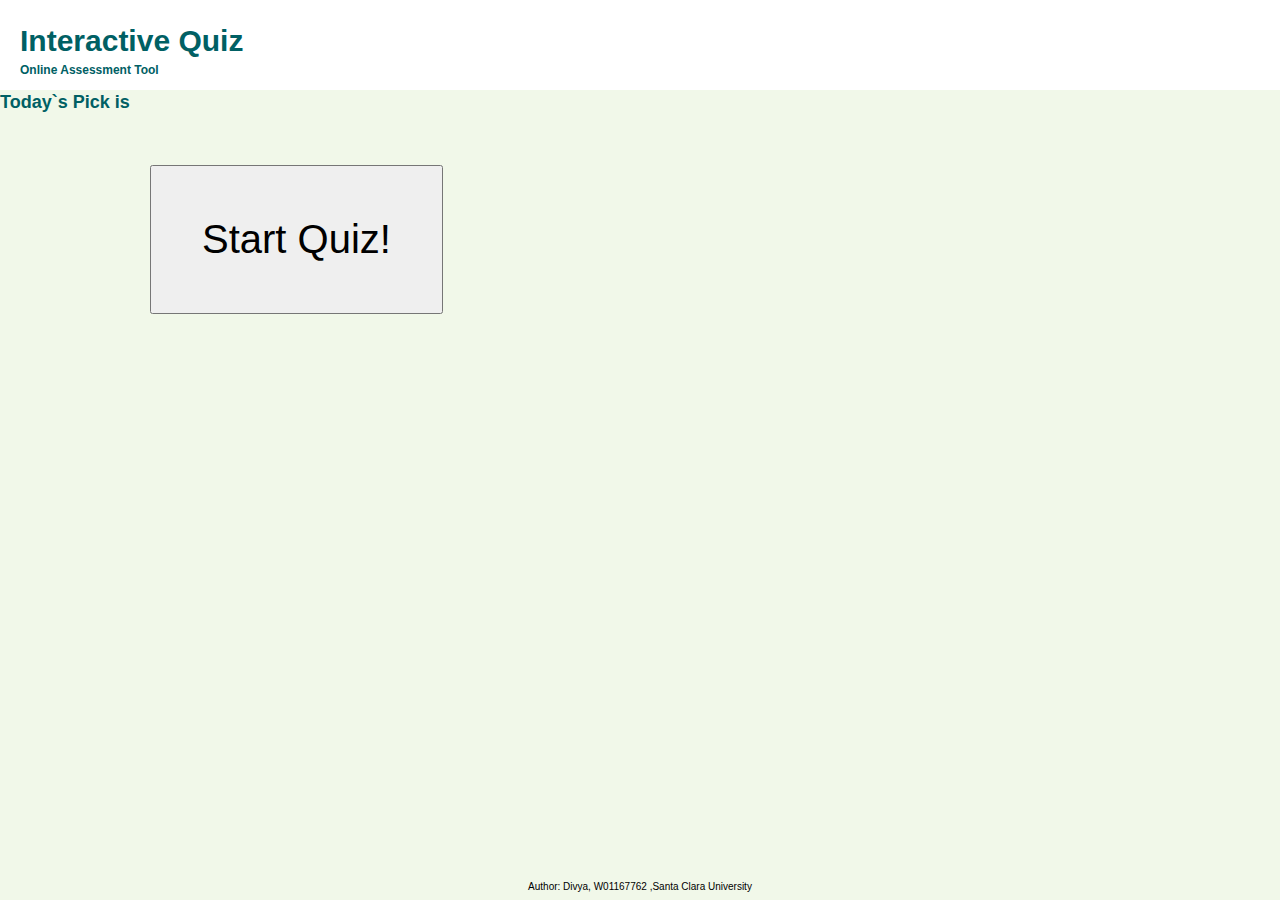
==== index.html @ ad3ce9ed "css Changes" ====
<!DOCTYPE html>
<html>

<head>
    <title>Online Quiz</title>
    <link rel="stylesheet" type="text/css" href="styles.css" />
    <script src="jquery-1.12.1.min.js"></script>
</head>

<body>
    <header>
        <h1>Interactive Quiz</h1>
        <h2>Online Assessment Tool</h2>
    </header>
    <section class="intro">
        <h2>Today`s Pick is <span id="topic"></span>
         <span id="date" class="date"></span><h2>
    </section>

    <div>
    	<p>
        <input type="button" class="start" name="start" id="start" value="Start Quiz!"> </p>
    </div>
    <div class="hide" id="quizsection" class="quizsection">
	    <section id="scoreSection" class="hide">
	    	<h2>Scores</h2>
        <div class="scoreBlock">
            <p>
                <span id="right">0</span>
                <span>Correct</span>
            </p>
            <p>
                <span id="wrong">0</span>
                <span>Wrong</span>
            </p>
        </div>
    </section>
    <section id="questions">
    	<div id="question">
    	</div>
        <div>
            <input type="button" name="start" id="submitAnswer" value="Submit" />
            <input type="button" name="start" id="next" value="Next Question" />
            <input type="button" name="quit" id="quit" value="Quit" />
        </div>
    </section>
    </div>
    <footer>
    <div>
    <p>Author: Divya, W01167762 ,Santa Clara University</p>
    </div>
    </footer>
    <script src="questions.js"></script>
    <script src="cookies.js"></script>
    <script src="app.js"></script>
</body>

</html>
---- styles.css ----
body {
	font-family: Helvetica Neue, Arial, sans-serif;
    font-size: 14px;
    margin: 0;
    color: #444;
    line-height: 1.4;

}

p, h1, h2, h3, h4, h5, h6, section {
	display: block;
	margin: 0;
	padding: 0;
}

.hide {
	display: none;
}

.show {
	display: auto;
}

body{
	background: #F1F8E9;
	color:#006064;
}
header{
	background:white;
	height:50px;
	padding:20px;
	font-size: 15px;
}
header h2{
	font-size: 12px;
}
.intro{
	font-size: 12px;
}
.intro span{
	padding: 4px;
}

.date{
	margin-left: 800px;
}
.start{
	position: relative;
	margin-top: 50px;
	margin-left: 150px;
	padding: 50px;
font-size: 40px;
}
footer{
	color:black;
	bottom: 0px;
	position: absolute;
	width: 100%;
	height: 20px;
	font-size: 10px;
	text-align: center;

}
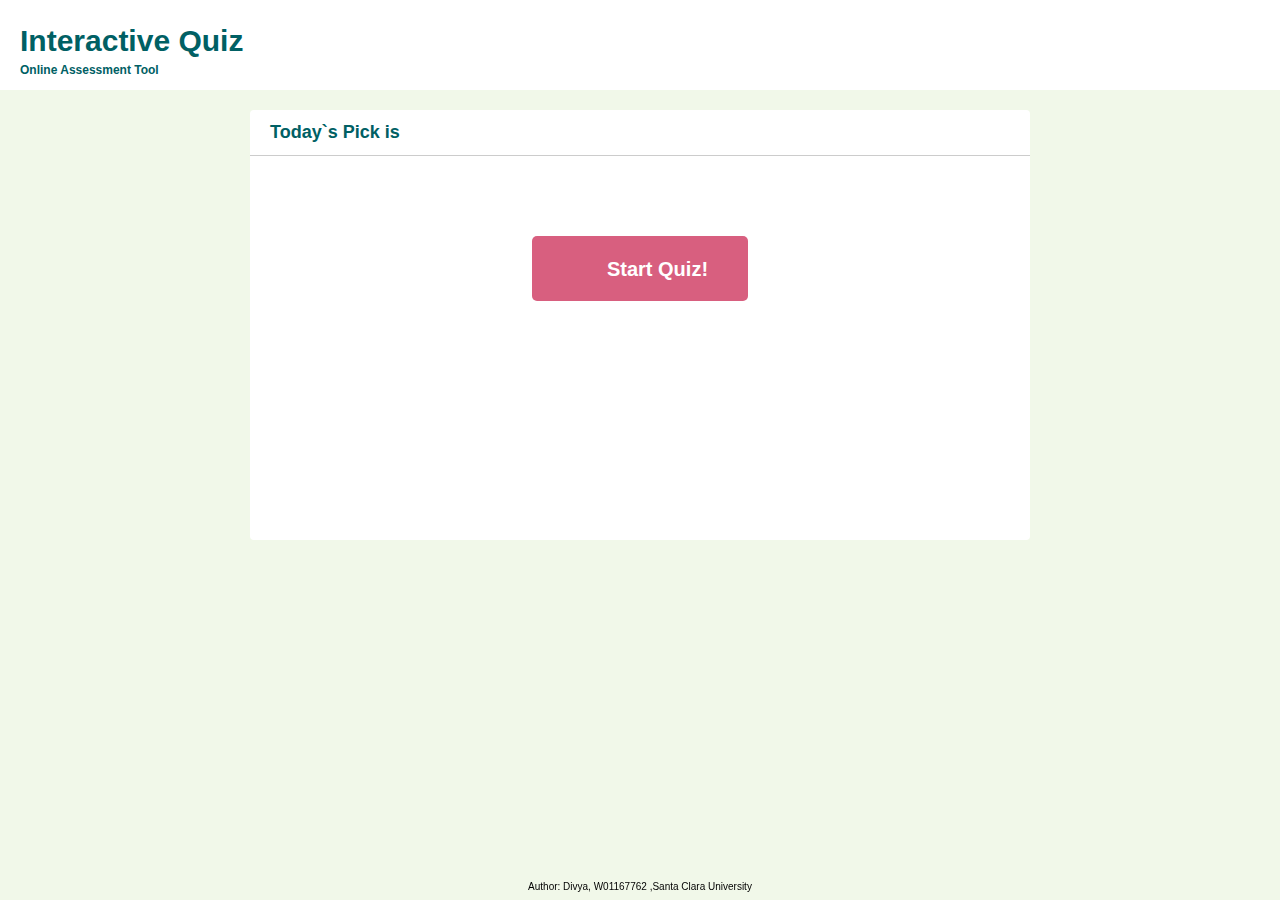
==== commit 46709bfc: "Adding label for input" ====
--- a/index.html
+++ b/index.html
@@ -12,43 +12,49 @@
         <h1>Interactive Quiz</h1>
         <h2>Online Assessment Tool</h2>
     </header>
-    <section class="intro">
-        <h2>Today`s Pick is <span id="topic"></span>
-         <span id="date" class="date"></span><h2>
-    </section>
-
-    <div>
-    	<p>
-        <input type="button" class="start" name="start" id="start" value="Start Quiz!"> </p>
+    <div class="progresscontainer hide">
+        <div class="progress" id="timeColor" style="background-color: rgb(255, 248, 71);">
+            <span class="bar" id="timeProgress" style="width: 64.0384%;"></span>
+        </div>
     </div>
-    <div class="hide" id="quizsection" class="quizsection">
-	    <section id="scoreSection" class="hide">
-	    	<h2>Scores</h2>
-        <div class="scoreBlock">
-            <p>
-                <span id="right">0</span>
-                <span>Correct</span>
-            </p>
-            <p>
-                <span id="wrong">0</span>
-                <span>Wrong</span>
-            </p>
+    <div class="main">
+        <section class="intro">
+            <h2>Today`s Pick is <span id="topic"></span>
+         <span id="date" class="date"></span></h2>
+        </section>
+        <div>
+            <p class="startSection">
+                <input type="button" class="btn start" name="start" id="start" value="Start Quiz!"> </p>
         </div>
-    </section>
-    <section id="questions">
-    	<div id="question">
-    	</div>
-        <div>
-            <input type="button" name="start" id="submitAnswer" value="Submit" />
-            <input type="button" name="start" id="next" value="Next Question" />
-            <input type="button" name="quit" id="quit" value="Quit" />
+        <div class="hide" id="quizsection" class="quizsection">
+            <section id="scoreSection" class="hide">
+                <h2>Scores</h2>
+                <div class="scoreBlock">
+                    <p>
+                        <span id="right">0</span>
+                        <span>Correct</span>
+                    </p>
+                    <p>
+                        <span id="wrong">0</span>
+                        <span>Wrong</span>
+                    </p>
+                </div>
+            </section>
+            <section id="questions" class="questions">
+                <div id="question" class="displayquestions">
+                </div>
+                <div>
+                    <input type="button" name="start" id="submitAnswer" value="Submit" />
+                    <input type="button" name="start" id="next" value="Next Question" />
+                    <input type="button" name="quit" id="quit" value="Quit" />
+                </div>
+            </section>
         </div>
-    </section>
     </div>
     <footer>
-    <div>
-    <p>Author: Divya, W01167762 ,Santa Clara University</p>
-    </div>
+        <div>
+            <p>Author: Divya, W01167762 ,Santa Clara University</p>
+        </div>
     </footer>
     <script src="questions.js"></script>
     <script src="cookies.js"></script>
--- a/styles.css
+++ b/styles.css
@@ -1,6 +1,5 @@
-
 body {
-	font-family: Helvetica Neue, Arial, sans-serif;
+    font-family: Helvetica Neue, Arial, sans-serif;
     font-size: 14px;
     margin: 0;
     color: #444;
@@ -8,14 +7,29 @@
 
 }
 
-p, h1, h2, h3, h4, h5, h6, section {
-	display: block;
-	margin: 0;
-	padding: 0;
+p,
+h1,
+h2,
+h3,
+h4,
+h5,
+h6,
+section {
+    display: block;
+    margin: 0;
+    padding: 0;
+}
+
+.main {
+	margin: 20px auto;
+	width: 780px;
+	background-color: #fff;
+    min-height: 430px;
+    border-radius: 4px;
 }
 
 .hide {
-	display: none;
+    display: none !important;
 }
 
 .show {
@@ -35,30 +49,90 @@
 header h2{
 	font-size: 12px;
 }
+.startSection {
+	margin-top: 60px;
+	text-align: center;
+}
 .intro{
 	font-size: 12px;
+	padding: 10px 20px;
+	    border-bottom: 1px solid #CCC;
 }
 .intro span{
 	padding: 4px;
 }
 
 .date{
-	margin-left: 800px;
+	display: inline-block;
+	float: right;
 }
-.start{
-	position: relative;
-	margin-top: 50px;
-	margin-left: 150px;
-	padding: 50px;
-font-size: 40px;
-}
+
 footer{
 	color:black;
 	bottom: 0px;
-	position: absolute;
+	position: fixed;
 	width: 100%;
 	height: 20px;
 	font-size: 10px;
 	text-align: center;
+    display: auto;
+}
 
+.btn {
+    border: none;
+    color: #ffffff;
+    display: inline-block;
+    float: none;
+    font-size: 20px;
+    font-weight: bold;
+    line-height: 39px;
+    outline: none;
+    padding: 6px 40px 6px 40px;
+    text-shadow: none;
+    margin: 20px 0 0 0;
+    width: auto;
+    white-space: nowrap;
+    background-color: #d85f7f;
+    border-radius: 5px;
+    cursor: pointer;
+}
+
+.btn:hover {
+	background-color: #ba4564;
+	background-position: 28px -9px;
+}
+
+.start {
+    transition: background-position 0.5s ease;
+    background: #d85f7f url(images/plane.png) no-repeat 14px 9px;
+    padding: 14px 40px 12px 75px;
+}
+
+.bar {
+    border-radius: 0px;
+    background: #01c37b;
+    display: block;
+    height: 10px;
+    width: 100%;
+    -webkit-transition: width 0.5s ease !important;
+    -moz-transition: width 0.5s ease !important;
+    -o-transition: width 0.5s ease !important;
+    transition: width 0.5s ease !important;
+}
+
+.progress {
+    background: #ff1200;
+    height: 10px;
+    padding: 0px;
+}
+
+.questions{
+	padding:20px;
+}
+.displayquestions{
+	font-size: 20px;
+}
+
+.displayquestions p{
+	margin: 10px;
 }